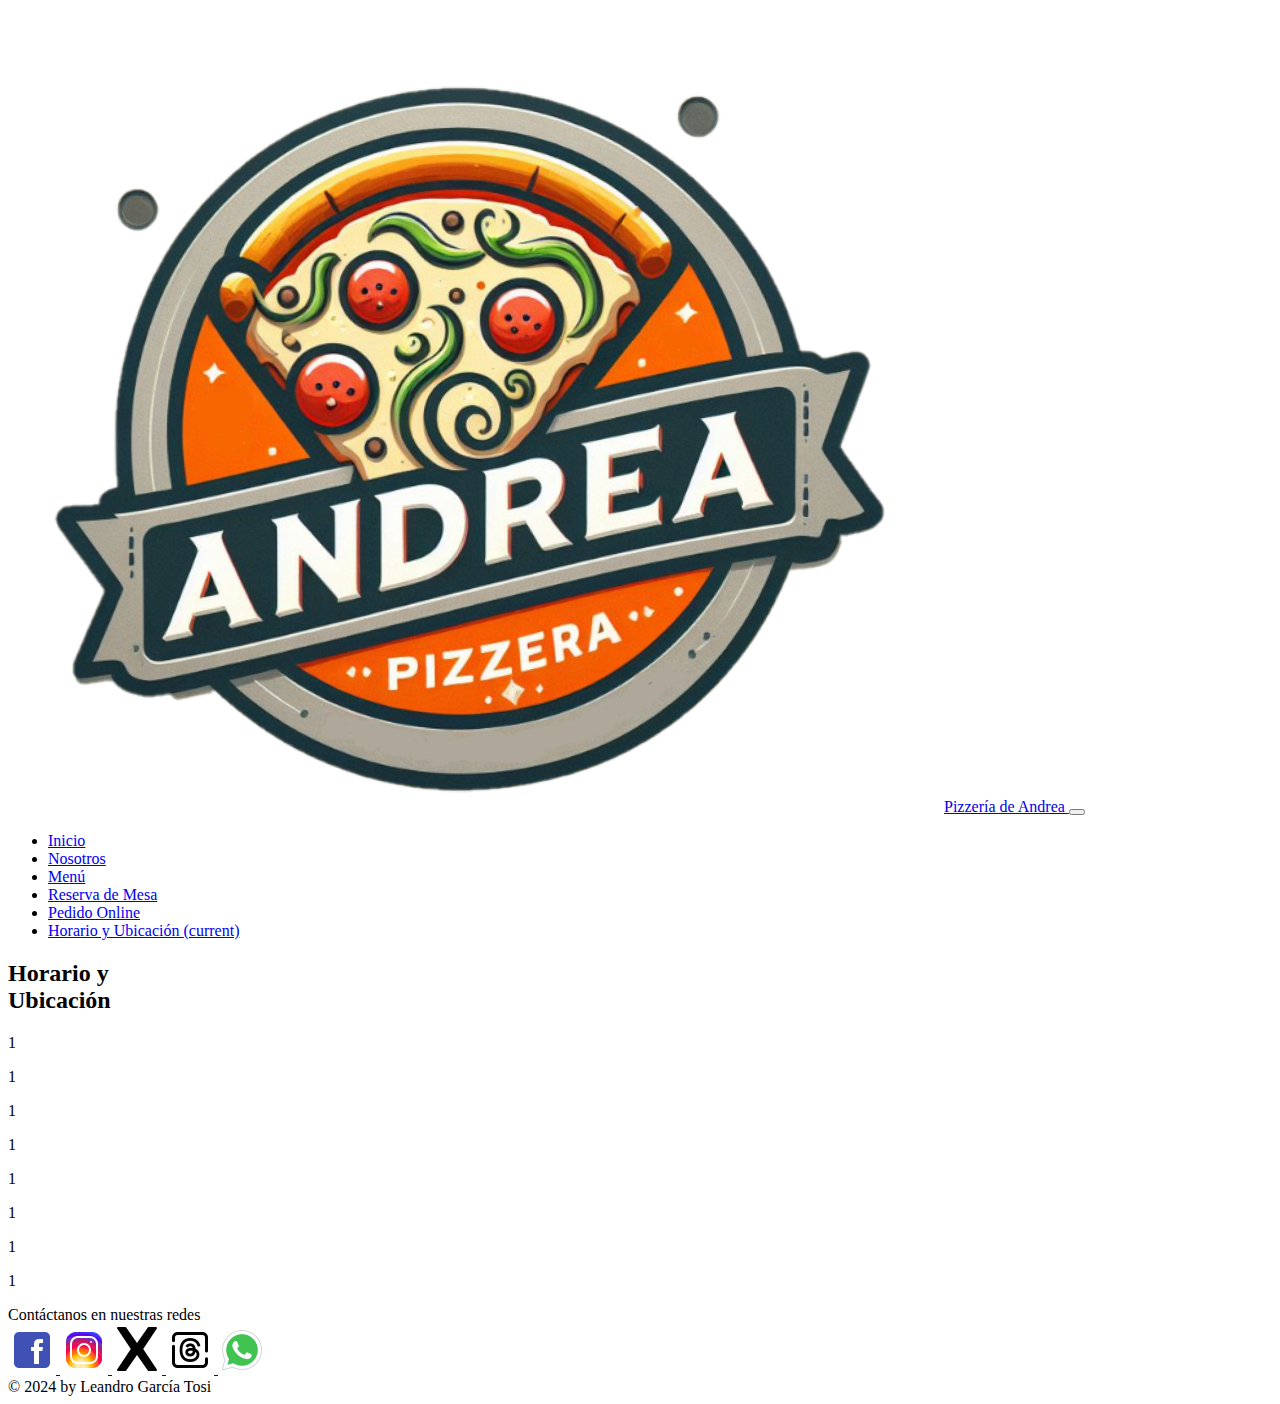
==== pages/horario-ubicacion.html @ 79e21bf3 "inicio del proyecto" ====
<!DOCTYPE html>
<html lang="en">

<head>
    <meta charset="UTF-8">
    <meta name="viewport" content="width=device-width, initial-scale=1.0">
    <!doctype html>
    <link href="https://cdn.jsdelivr.net/npm/bootstrap@5.3.2/dist/css/bootstrap.min.css" rel="stylesheet"
        integrity="sha384-T3c6CoIi6uLrA9TneNEoa7RxnatzjcDSCmG1MXxSR1GAsXEV/Dwwykc2MPK8M2HN" crossorigin="anonymous">
    <link rel="stylesheet" href="./css/style.css">
    <link rel="website icon" type="png" href="./img/logo/logo-1.png">
    <link rel="preconnect" href="https://fonts.googleapis.com">
    <link rel="preconnect" href="https://fonts.gstatic.com" crossorigin>
    <link
        href="https://fonts.googleapis.com/css2?family=Lato:wght@400;900&family=Playfair+Display:wght@700&family=Roboto:wght@100;400;900&display=swap"
        rel="stylesheet">
    <title>Horario y Ubicación</title>
</head>



<body>
    <header>
        <nav class="navbar navbar-expand-lg bg-dark" data-bs-theme="dark">
            <div class="container">
                <a class="navbar-brand col-4" href="#">
                    <img src="../img/logo/logo-1.png" alt="" class="w-25">Pizzería de Andrea
                </a>
                <button class="navbar-toggler" type="button" data-bs-toggle="collapse" data-bs-target="#navbarColor02"
                    aria-controls="navbarColor02" aria-expanded="false" aria-label="Toggle navigation">
                    <span class="navbar-toggler-icon"></span>
                </button>
                <div class="collapse navbar-collapse" id="navbarColor02">
                    <ul class="navbar-nav me-auto">
                        <li class="nav-item">
                            <a class="nav-link subrayado" href="../index.html">Inicio

                            </a>
                        </li>
                        <li class="nav-item ">
                            <a class="nav-link subrayado" href="../index.html#nosotros">Nosotros</a>
                        </li>
                        <li class="nav-item ">
                            <a class="nav-link subrayado" href="../pages/menu.html">Menú</a>
                        </li>
                        <li class="nav-item ">
                            <a class="nav-link subrayado" href="../pages/reserva-de-mesa.html">Reserva de Mesa</a>
                        </li>
                        <li class="nav-item ">
                            <a class="nav-link subrayado" href="../pages/pedido-online.html">Pedido Online</a>
                        </li>
                        <li class="nav-item ">
                            <a class="nav-link active activo" href="../index.html#hyl">Horario y Ubicación
                                <span class="visually-hidden">(current)</span>
                            </a>
                        </li>
                    </ul>
                </div>
            </div>
        </nav>
    </header>
    <main>
        <section class="hu-main">
            <h2>
                Horario y <br>
                Ubicación
            </h2>

        </section>
        <!-- Espacio a llenar proximamente...  -->
        <div>
            <p>1</p>
            <p>1</p>
            <p>1</p>
            <p>1</p>
            <p>1</p>
            <p>1</p>
            <p>1</p>
            <p>1</p>

        </div>

    </main>

    <footer>
        <div>
            <div class="contact-us">
                Contáctanos en nuestras redes
            </div>
            <div class="social-icons">
                <a href="#" target="_blank">
                    <img src="../img/Icon/fb.png" alt="Facebook">
                </a>
                <a href="#" target="_blank">
                    <img src="../img/Icon/insta.png" alt="Instagram">
                </a>
                <a href="#" target="_blank">
                    <img src="../img/Icon/x.png" alt="x">
                </a>
                <a href="#" target="_blank">
                    <img src="../img/Icon/threads.png" alt="threads">
                </a>
                <a href="#" target="_blank">
                    <img src="../img/Icon/wp.png" alt="whatsapp">
                </a>
            </div>
        </div>
        <div class="copyright">
            &copy; 2024 by Leandro García Tosi
        </div>
    </footer>

    <script src="https://cdn.jsdelivr.net/npm/bootstrap@5.3.2/dist/js/bootstrap.bundle.min.js"
        integrity="sha384-C6RzsynM9kWDrMNeT87bh95OGNyZPhcTNXj1NW7RuBCsyN/o0jlpcV8Qyq46cDfL"
        crossorigin="anonymous"></script>
</body>

</html>
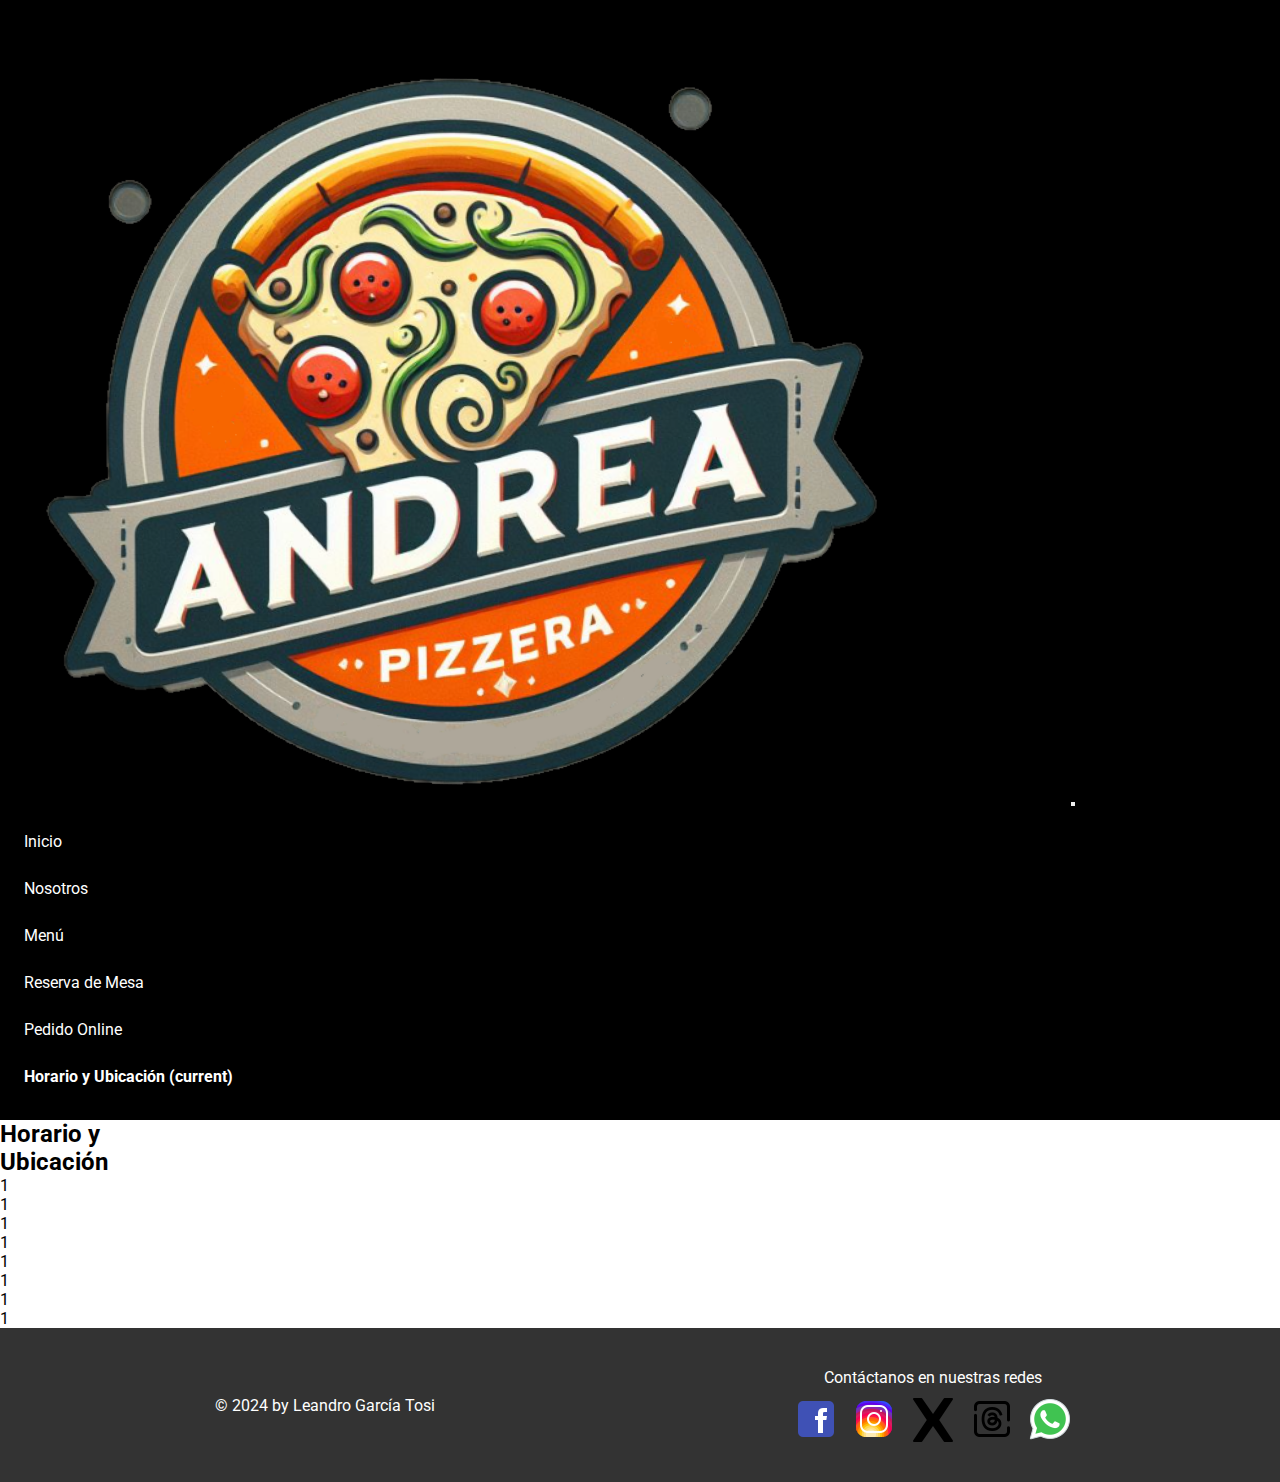
==== commit 6e4d34d3: "correcciones generales" ====
--- a/pages/horario-ubicacion.html
+++ b/pages/horario-ubicacion.html
@@ -7,8 +7,8 @@
     <!doctype html>
     <link href="https://cdn.jsdelivr.net/npm/bootstrap@5.3.2/dist/css/bootstrap.min.css" rel="stylesheet"
         integrity="sha384-T3c6CoIi6uLrA9TneNEoa7RxnatzjcDSCmG1MXxSR1GAsXEV/Dwwykc2MPK8M2HN" crossorigin="anonymous">
-    <link rel="stylesheet" href="./css/style.css">
-    <link rel="website icon" type="png" href="./img/logo/logo-1.png">
+    <link rel="stylesheet" href="../css/style.css">
+    <link rel="website icon" type="png" href="../img/logo/logo-1.png">
     <link rel="preconnect" href="https://fonts.googleapis.com">
     <link rel="preconnect" href="https://fonts.gstatic.com" crossorigin>
     <link
--- a/css/style.css
+++ b/css/style.css
@@ -0,0 +1,512 @@
+/* Reset CSS */
+* {
+    box-sizing: border-box;
+    margin: 0;
+    padding: 0;
+}
+
+body {
+    font-family: 'Roboto', Arial, Helvetica, sans-serif;
+}
+
+ul,
+ol {
+    list-style: none;
+}
+
+a {
+    text-decoration: none;
+    color: inherit;
+}
+
+h1,
+h2,
+h3,
+h4,
+h5,
+h6,
+p {
+    margin: 0;
+    padding: 0;
+}
+
+/* Header */
+nav {
+    background-color: black;
+    min-height: 8rem;
+}
+
+.logo {
+    min-width: 10%;
+    max-width: 30%;
+}
+
+.nav-link {
+    color: white;
+}
+
+.navbar-nav {
+    padding: 1rem;
+    text-align: center;
+}
+
+
+
+li {
+    margin-bottom: 10px;
+}
+
+.subrayado {
+    display: inline-block;
+    text-decoration: none;
+}
+
+.subrayado::after {
+    content: '';
+    display: block;
+    width: 0;
+    height: 2px;
+    background: #ffffff;
+    transition: width .3s;
+}
+
+.subrayado:hover::after {
+    width: 100%;
+}
+
+.activo {
+    font-weight: bolder;
+}
+
+/* Mobile */
+/* Main */
+
+.menu__main,
+.index__main {
+    display: flex;
+}
+
+.menu__main-title,
+.index__main-title {
+    display: flex;
+    width: 100%;
+    min-height: 300px;
+    justify-content: center;
+    align-items: center;
+    background-image: url('../img/heading/index.jpg');
+    background-size: cover;
+    background-repeat: no-repeat;
+    background-position: center;
+    border-bottom: 1rem solid #000;
+    border-top: 1rem solid #000;
+}
+
+.menu__main-title {
+    background-image: url('../img/heading/menu.jpg');
+}
+
+.menu__main-title h2,
+.index__main-title h2 {
+    font-family: 'Playfair Display', serif;
+    font-size: 2em;
+    margin: 0;
+    line-height: 1.2;
+    color: #fff;
+    -webkit-text-stroke: 0.01rem #000;
+    padding: 40px;
+    text-align: center;
+}
+
+.menu__table,
+.index__aboutus {
+    display: flex;
+    justify-content: center;
+    width: 100%;
+    flex-wrap: wrap;
+}
+
+.menu__table-title,
+.index__aboutus-title {
+    font-family: 'Playfair Display', serif;
+    background-color: #000;
+    color: #fff;
+    padding: 10px;
+    text-align: center;
+    width: 200px
+}
+
+.index__aboutus-content {
+    text-align: center;
+    padding: 50px 0;
+
+    display: flex;
+    flex-direction: column;
+    justify-content: center;
+    align-items: center;
+}
+
+.index__aboutus-content h2 {
+    color: #000;
+}
+
+.index__aboutus-content p {
+    margin: 15px 0;
+    color: #333;
+    max-width: 60%;
+}
+
+.index__aboutus-content img {
+    max-width: 50%;
+    height: auto;
+    margin-top: 20px;
+}
+
+.menu__body {
+    background-image: url(../img/fondo/wood-2045379_1920.jpg);
+    background-size: auto;
+}
+
+.menu__table-content {
+    display: grid;
+    align-items: center;
+    justify-content: center;
+    grid-template-columns: repeat(1, 80%);
+    width: 100%;
+    height: auto;
+    padding: 4rem;
+    color: white;
+}
+
+.menu__table-soda img,
+.menu__table-pizza img {
+    padding: 1rem;
+    width: 8rem;
+}
+
+.menu__table-content h3 {
+    text-align: center;
+    font-weight: bold;
+    font-style: italic;
+    font-family: 'Gill Sans', 'Gill Sans MT', Calibri, 'Trebuchet MS', sans-serif;
+    text-decoration: underline;
+}
+
+.menu__table-content {
+    text-align: center;
+}
+
+.menu_table-soda-options,
+.menu_table-pizza-options {
+    display: grid;
+    padding: 1rem;
+    flex-wrap: wrap;
+    align-items: center;
+    justify-content: center;
+}
+
+.soda,
+.pizza {
+    padding: 0.5rem;
+}
+
+
+/* INDEX Seccion 1 */
+.index__section {
+    display: flex;
+    max-width: 100%;
+    flex-wrap: wrap;
+    justify-content: center;
+    align-items: center;
+}
+
+.index__section-img2,
+.index__section-img1 {
+    width: 90%;
+    max-height: 100%;
+    height: auto;
+    border: #000;
+    border-style: solid;
+    border-radius: 1rem;
+    max-width: 400px
+}
+
+.index__section-img1 {
+    position: relative;
+    top: 4rem;
+}
+
+.index__section-img2 {
+    position: relative;
+    bottom: 4rem;
+}
+
+
+.index__section-txt1,
+.index__section-txt2 {
+
+    width: 100%;
+    max-height: 100%;
+    height: auto;
+    background-color: black;
+    text-align: center;
+    padding: 2rem;
+    color: white;
+    max-width: 500px;
+}
+
+.index__section-txt1 {
+    padding-top: 5rem;
+}
+
+.index__section-txt2 {
+    padding-bottom: 5rem;
+}
+
+.index__section-txt1 h3,
+.index__section-txt2 h3 {
+    font-weight: bold;
+    padding: 1rem;
+}
+
+/* INDEX Seccion 2 */
+.index__section2 {
+    padding: 1rem;
+    display: flex;
+    flex-direction: column;
+    align-items: center;
+    justify-content: space-around;
+    width: 100%;
+    min-height: 300px;
+    background-image: url('../img/generales/seccion-index\ 3.jpg');
+    background-size: cover;
+    background-repeat: no-repeat;
+    background-position: center;
+    border-bottom: 1rem solid #000;
+    border-top: 1rem solid #000;
+}
+
+.index__section2-btn1,
+.index__section2-btn2 {
+    padding: 10px 20px;
+    border: none;
+    border-radius: 20px;
+    color: #ffffff;
+    box-shadow: 2px 2px 4px rgba(0, 0, 0, 0.4);
+    transition: background-color 0.3s, box-shadow 0.3s;
+    margin-bottom: 10px;
+}
+
+.index__section2-btn1:hover,
+.index__section2-btn2:hover {
+    background-color: #193d85;
+    box-shadow: 4px 4px 6px rgba(0, 0, 0, 0.6);
+}
+
+.index__TP {
+    display: flex;
+    flex-direction: column;
+    align-items: center;
+    width: 100%;
+    flex-wrap: wrap;
+
+
+}
+
+.index__TP-title {
+    font-family: 'Playfair Display', serif;
+    background-color: #000;
+    color: #fff;
+    padding: 10px;
+    text-align: center;
+    width: 200px;
+}
+
+.index__TP-contenido {
+    text-align: center;
+    padding: 2rem;
+}
+
+.index__TP-contenido h3 {
+    text-decoration: underline black;
+    font-weight: bold;
+}
+
+.btn-outline-dark {
+    margin-bottom: 2rem;
+}
+
+footer {
+    display: flex;
+    background-color: #333;
+    color: #fff;
+    padding: 20px;
+    flex-direction: column;
+    text-align: center;
+    justify-content: space-between;
+    align-items: center;
+}
+
+.contact-us,
+.copyright {
+    padding: 0.5rem;
+    flex-grow: 0;
+}
+
+.social-icons {
+    display: flex;
+    gap: 10px;
+}
+
+.social-icons a {
+    color: #fff;
+    text-decoration: none;
+    font-size: 20px;
+}
+
+
+/* BREAKPOINTS */
+
+@media(min-width:768px) {
+
+    .menu__main-title,
+    .index__main-title {
+        min-height: 400px;
+        background-attachment: fixed;
+    }
+
+    .menu__main-title h2,
+    .index__main-title h2 {
+        font-size: 2.5em;
+    }
+
+    .index__section2 {
+        background-attachment: fixed;
+        min-height: 400px;
+    }
+
+    .menu_table-soda-options div,
+    .menu_table-pizza-options div {
+        display: flex;
+        justify-content: space-between;
+        border-bottom: 1px dotted #ffffff;
+        padding-bottom: 5px;
+    }
+
+    .soda h4,
+    .soda p,
+    .pizza h4,
+    .pizza p {
+        padding: 0.5rem;
+    }
+
+    .menu__table-soda img,
+    .menu__table-pizza img {
+        width: 12rem;
+    }
+
+
+    footer {
+        align-items: center;
+        justify-content: space-around;
+        flex-direction: row;
+        padding: 2rem;
+    }
+
+    .copyright {
+        order: -1;
+    }
+}
+
+@media (min-width:917px) {
+    .index__section {
+        display: grid;
+        grid-template-columns: repeat(2, 50%);
+        grid-template-rows: repeat(2, 50%);
+        align-items: center;
+        justify-items: center;
+        margin-bottom: 1rem;
+        background-color: #000;
+        width: 90%;
+        margin-left: 5%;
+        margin-right: 5%;
+        padding: 1rem;
+        border-radius: 1rem;
+    }
+
+    .index__section-img2,
+    .index__section-img1 {
+        width: 90%;
+        max-height: 100%;
+        height: auto;
+        border: #000;
+        border-style: solid;
+        border-radius: 1rem;
+        max-width: 500px;
+        padding: 1rem;
+    }
+
+    .index__section-img1 {
+        position: relative;
+        top: 0;
+        bottom: 0;
+    }
+
+    .index__section-img2 {
+        position: relative;
+        bottom: 0;
+        top: 0;
+    }
+
+    .index__section-txt1,
+    .index__section-txt2 {
+        padding: 0.5rem;
+        max-width: 600px;
+    }
+}
+
+@media (min-width:992px) {
+    .nav-item {
+        padding: 0.5rem;
+        display: flex;
+        align-items: center;
+    }
+
+    .menu__main-title,
+    .index__main-title {
+        min-height: 500px;
+        background-attachment: fixed;
+    }
+}
+
+
+
+
+/* .index__main{
+    background-image: url('../img/heading/index.jpg');
+}
+.pedido__main{
+    background-image: url('../img/heading/pedido.jpg');   
+}
+.reserva__main{
+    background-image: url('../img/heading/reserva.jpg');
+}
+
+.hu__main {
+    background-image: url('../img/heading/hu1.jpg');   
+}
+
+.pedido__main,
+.reserva__main,
+.menu__main,
+.hu__main,
+.index__main {
+    width: 100%;
+    background-size: cover;
+    background-position: center;
+    background-attachment:fixed;
+    color: #fff; 
+    text-align: center;
+    padding: 20rem;
+    border-bottom: 1rem solid #000;
+    background-repeat: no-repeat;
+} */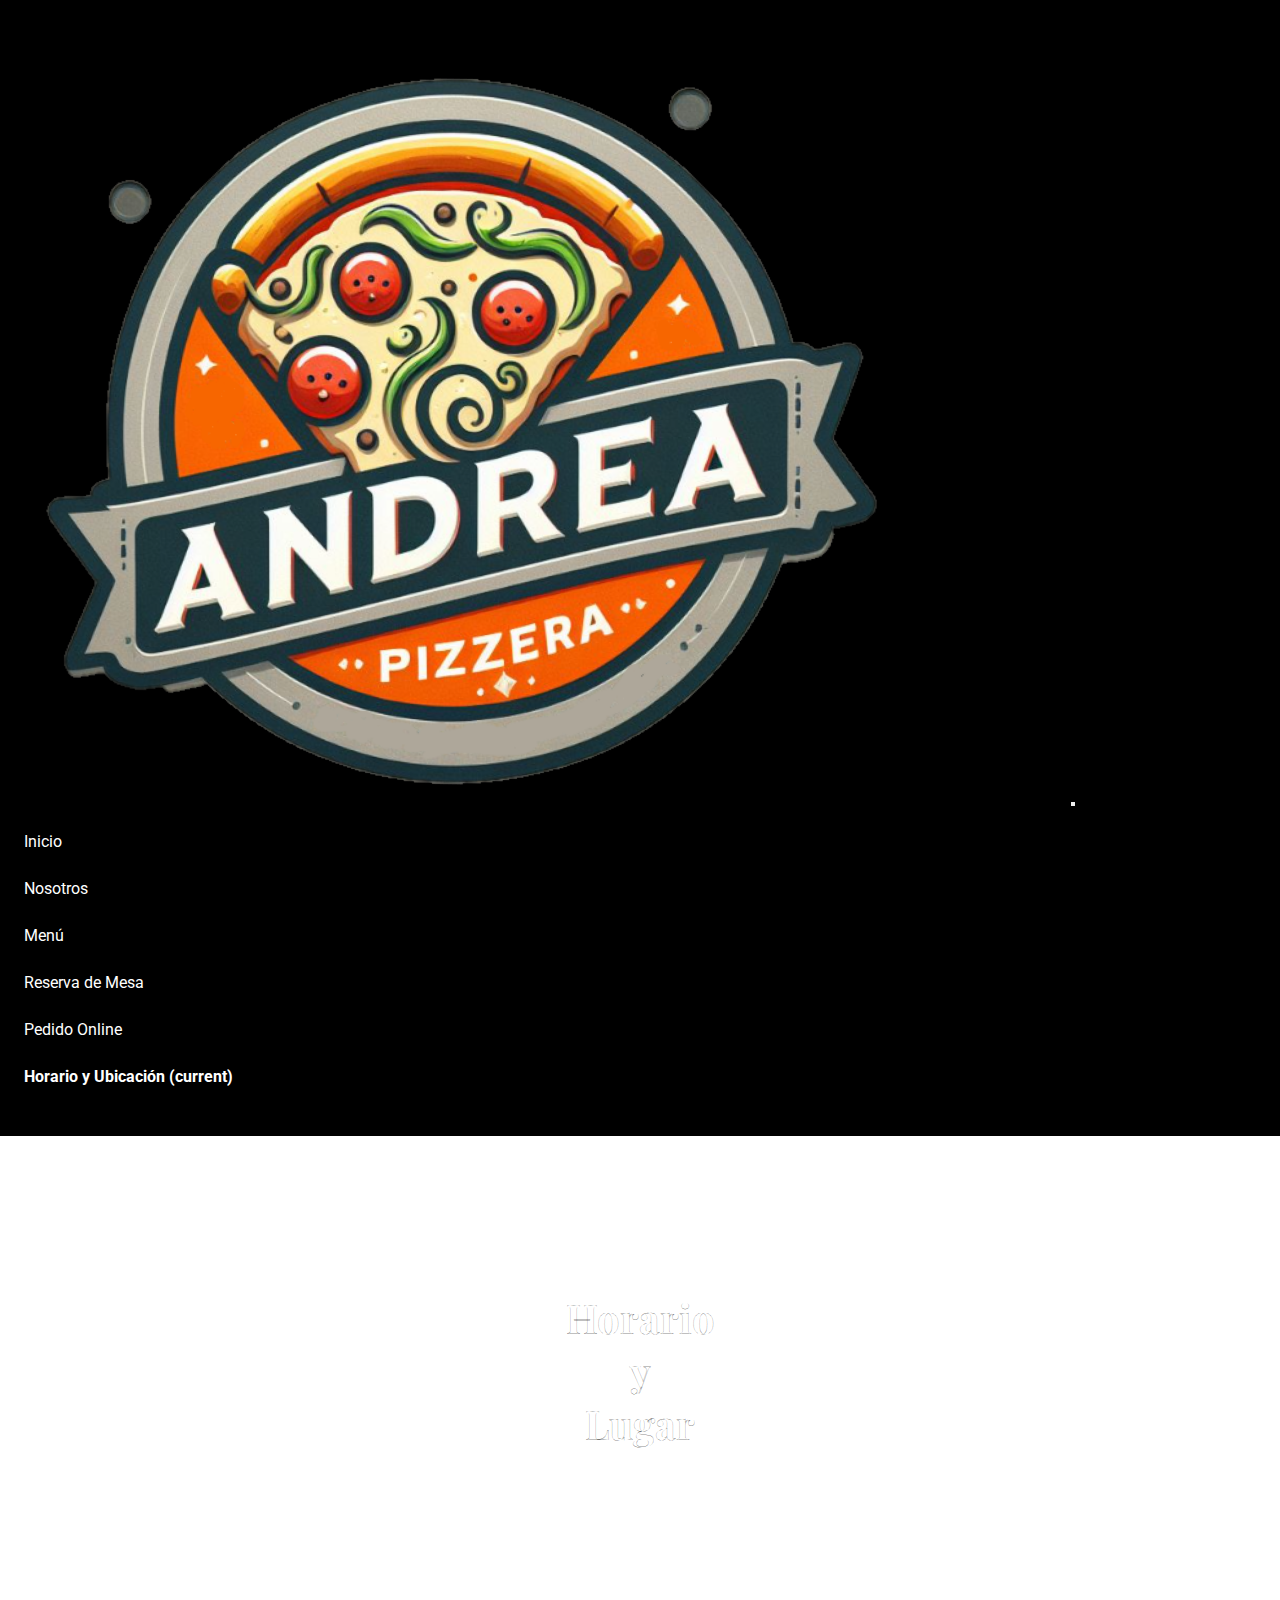
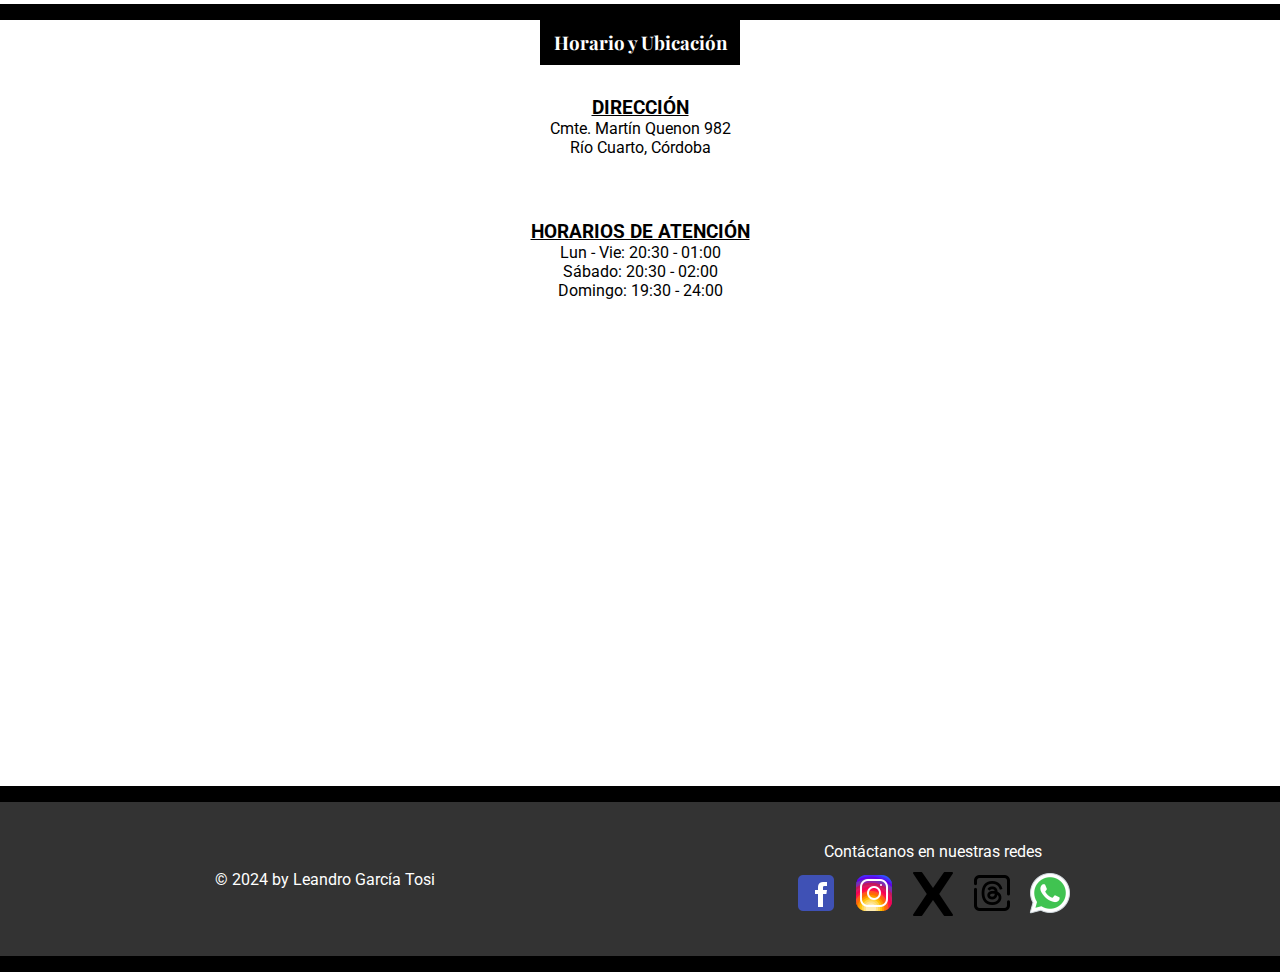
==== commit 9d102042: "pagina hora y lugar" ====
--- a/pages/horario-ubicacion.html
+++ b/pages/horario-ubicacion.html
@@ -60,24 +60,39 @@
         </nav>
     </header>
     <main>
-        <section class="hu-main">
-            <h2>
-                Horario y <br>
-                Ubicación
-            </h2>
+        <section class="hu__main">
+            <div class="hu__main-title">
+                <h2>
+                    Horario <br>
+                    y<br>
+                    Lugar
+                </h2>
+            </div>
+        </section>
+
+        <section class="hu__TP" id="hyl">
+            <div class="hu__TP-title">
+                <h3>Horario y Ubicación</h3>
+            </div>
+            <div class="hu__TP-contenido">
+                <h3>
+                    DIRECCIÓN
+                </h3>
+                <p>Cmte. Martín Quenon 982</p>
+                <p>Río Cuarto, Córdoba</p>
+            </div>
+            <div class="hu__TP-contenido">
+                <h3>
+                    HORARIOS DE ATENCIÓN
+                </h3>
+                <p>Lun - Vie: 20:30 - 01:00</p>
+                <p>Sábado: 20:30 - 02:00</p>
+                <p>Domingo: 19:30 - 24:00</p>
+            </div>
 
         </section>
-        <!-- Espacio a llenar proximamente...  -->
-        <div>
-            <p>1</p>
-            <p>1</p>
-            <p>1</p>
-            <p>1</p>
-            <p>1</p>
-            <p>1</p>
-            <p>1</p>
-            <p>1</p>
-
+        <div class="hl__mapa">
+            <iframe src="https://www.google.com/maps/embed?pb=!1m18!1m12!1m3!1d3340.9355937458477!2d-64.36698432883605!3d-33.13705658395596!2m3!1f0!2f0!3f0!3m2!1i1024!2i768!4f13.1!3m3!1m2!1s0x95d200247e2c06bd%3A0xf26bcb53163f8337!2sCmte.%20Mart%C3%ADn%20Quenon%20982%2C%20R%C3%ADo%20Cuarto%2C%20C%C3%B3rdoba!5e0!3m2!1ses!2sar!4v1710620820117!5m2!1ses!2sar" width="100%" height="450" style="border:0;" allowfullscreen="" loading="lazy" referrerpolicy="no-referrer-when-downgrade"></iframe>
         </div>
 
     </main>
--- a/css/style.css
+++ b/css/style.css
@@ -1,22 +1,18 @@
 /* Reset CSS */
 * {
-    box-sizing: border-box;
-    margin: 0;
-    padding: 0;
-}
-
-body {
-    font-family: 'Roboto', Arial, Helvetica, sans-serif;
+  box-sizing: border-box;
+  margin: 0;
+  padding: 0;
 }
 
 ul,
 ol {
-    list-style: none;
+  list-style: none;
 }
 
 a {
-    text-decoration: none;
-    color: inherit;
+  text-decoration: none;
+  color: inherit;
 }
 
 h1,
@@ -26,487 +22,534 @@
 h5,
 h6,
 p {
-    margin: 0;
-    padding: 0;
-}
-
+  margin: 0;
+  padding: 0;
+}
+
+img {
+  max-width: 100%;
+  height: auto;
+}
+
+body {
+  font-family: "Roboto", sans-serif;
+}
+
+h2 {
+  font-family: "Playfair Display", serif;
+  font-size: 2em;
+  -webkit-text-stroke: 0.01rem #000;
+}
+
+.index__section2, footer, .main-frame, .hu__main, .pedido__main, .reserva__main, .menu__main-title, .index__main {
+  border-bottom: 1rem solid #000;
+  border-top: 1rem solid #000;
+}
+
+.titles, .reserva__content-title, .menu__table-title, .index__aboutus-title {
+  font-family: "Playfair Display", serif;
+  background-color: #000;
+  color: #fff;
+  padding: 10px;
+  text-align: center;
+  width: 200px;
+}
+
+.main-frame, .hu__main, .pedido__main, .reserva__main, .menu__main-title, .index__main {
+  display: flex;
+  flex-direction: row;
+  justify-content: center;
+  align-items: center;
+  flex-wrap: nowrap;
+  background-size: cover;
+  background-repeat: no-repeat;
+  background-position: center;
+  width: 100%;
+  min-height: 300px;
+}
+.main-frame h2, .hu__main h2, .pedido__main h2, .reserva__main h2, .menu__main-title h2, .index__main h2 {
+  margin: 0;
+  color: #fff;
+  padding: 40px;
+  text-align: center;
+}
+@media (min-width: 768px) {
+  .main-frame, .hu__main, .pedido__main, .reserva__main, .menu__main-title, .index__main {
+    min-height: 400px;
+    background-attachment: fixed;
+  }
+  .main-frame h2, .hu__main h2, .pedido__main h2, .reserva__main h2, .menu__main-title h2, .index__main h2 {
+    font-size: 2.5em;
+  }
+}
+@media (min-width: 992px) {
+  .main-frame, .hu__main, .pedido__main, .reserva__main, .menu__main-title, .index__main {
+    min-height: 500px;
+  }
+}
+
+.btn-outline-dark {
+  margin-bottom: 2rem;
+}
+
+.btn-classic-round, .index__section2-btn1 {
+  padding: 10px 20px;
+  border: none;
+  border-radius: 20px;
+  color: #fff;
+  box-shadow: 2px 2px 4px rgba(0, 0, 0, 0.4);
+  transition: background-color 0.3s, box-shadow 0.3s;
+  margin-bottom: 10px;
+}
+.btn-classic-round:hover, .index__section2-btn1:hover {
+  background-color: #193d85;
+  box-shadow: 4px 4px 6px rgba(0, 0, 0, 0.6);
+}
+
+.btn-send, .reserva__content-form-2 button[type=button] {
+  width: 100%;
+  padding: 10px;
+  background-color: #007bff;
+  color: #fff;
+  border: none;
+  border-radius: 5px;
+  cursor: pointer;
+  font-size: 16px;
+  transition: background-color 0.3s ease;
+}
+.btn-send:hover, .reserva__content-form-2 button[type=button]:hover {
+  background-color: #0056b3;
+  animation: pulse 1s infinite;
+}
+
+@keyframes pulse {
+  0% {
+    transform: scale(1);
+  }
+  50% {
+    transform: scale(1.05);
+  }
+  100% {
+    transform: scale(1);
+  }
+}
 /* Header */
+.logo {
+  min-width: 10%;
+  max-width: 30%;
+}
+
 nav {
-    background-color: black;
-    min-height: 8rem;
-}
-
-.logo {
-    min-width: 10%;
-    max-width: 30%;
+  background-color: #000;
+  min-height: 8rem;
 }
 
 .nav-link {
-    color: white;
+  color: #fff;
 }
 
 .navbar-nav {
+  padding: 1rem;
+  text-align: center;
+}
+
+li {
+  margin-bottom: 10px;
+}
+
+.subrayado {
+  display: inline-block;
+  text-decoration: none;
+}
+.subrayado:after {
+  content: "";
+  display: block;
+  width: 0;
+  height: 2px;
+  background: #ffffff;
+  transition: width 0.3s;
+}
+.subrayado:hover::after {
+  width: 100%;
+}
+
+.activo {
+  font-weight: bolder;
+}
+
+@media (min-width: 992px) {
+  .nav-item {
+    padding: 0.5rem;
+    display: flex;
+    align-items: center;
+  }
+}
+/*FOOTER*/
+footer {
+  display: flex;
+  flex-direction: column;
+  justify-content: space-between;
+  align-items: center;
+  flex-wrap: nowrap;
+  background-color: #333;
+  color: #fff;
+  padding: 20px;
+  text-align: center;
+}
+
+.contact-us,
+.copyright {
+  padding: 0.5rem;
+  flex-grow: 0;
+}
+
+.social-icons {
+  display: flex;
+  gap: 10px;
+}
+.social-icons a {
+  color: #fff;
+  text-decoration: none;
+  font-size: 20px;
+}
+
+@media (min-width: 768px) {
+  footer {
+    display: flex;
+    flex-direction: row;
+    justify-content: space-around;
+    align-items: center;
+    flex-wrap: nowrap;
+    padding: 2rem;
+  }
+  .copyright {
+    order: -1;
+  }
+}
+/*INDEX*/
+.index__main {
+  background-image: url("../img/heading/index.jpg");
+}
+.index__aboutus {
+  width: 100%;
+  display: flex;
+  flex-direction: row;
+  justify-content: center;
+  align-items: normal;
+  flex-wrap: wrap;
+}
+.index__aboutus-content {
+  text-align: center;
+  padding: 50px 0;
+  display: flex;
+  flex-direction: column;
+  justify-content: center;
+  align-items: center;
+  flex-wrap: nowrap;
+}
+.index__aboutus-content h2 {
+  color: #000;
+}
+.index__aboutus-content p {
+  margin: 15px 0;
+  color: #333;
+  max-width: 60%;
+}
+.index__aboutus-content img {
+  max-width: 50%;
+  height: auto;
+  margin-top: 20px;
+}
+.index__section {
+  display: flex;
+  flex-direction: row;
+  justify-content: center;
+  align-items: center;
+  flex-wrap: wrap;
+  max-width: 100%;
+}
+.index__section-img2, .index__section-img1 {
+  width: 90%;
+  max-height: 100%;
+  height: auto;
+  border: #000;
+  border-style: solid;
+  border-radius: 1rem;
+  max-width: 400px;
+  position: relative;
+}
+.index__section-img1 {
+  top: 4rem;
+}
+.index__section-img2 {
+  bottom: 4rem;
+}
+.index__section-txt1, .index__section-txt2 {
+  width: 100%;
+  max-height: 100%;
+  height: auto;
+  background-color: #000;
+  text-align: center;
+  padding: 2rem;
+  color: white;
+  max-width: 500px;
+}
+.index__section-txt1 h3, .index__section-txt2 h3 {
+  font-weight: bold;
+  padding: 1rem;
+}
+.index__section-txt1 {
+  padding-top: 5rem;
+}
+.index__section-txt2 {
+  padding-bottom: 5rem;
+}
+.index__section2 {
+  padding: 1rem;
+  display: flex;
+  flex-direction: column;
+  justify-content: space-around;
+  align-items: center;
+  flex-wrap: nowrap;
+  width: 100%;
+  min-height: 300px;
+  background-image: url("../img/generales/seccion-index 3.jpg");
+  background-size: cover;
+  background-repeat: no-repeat;
+  background-position: center;
+}
+.index__TP, .hu__TP {
+  display: flex;
+  flex-direction: column;
+  justify-content: normal;
+  align-items: center;
+  flex-wrap: wrap;
+  width: 100%;
+}
+.index__TP-title, .hu__TP-title {
+  font-family: "Playfair Display", serif;
+  background-color: #000;
+  color: #fff;
+  padding: 10px;
+  text-align: center;
+  width: 200px;
+}
+.index__TP-contenido, .hu__TP-contenido {
+  text-align: center;
+  padding: 2rem;
+}
+.index__TP-contenido h3, .hu__TP-contenido h3 {
+  text-decoration: underline black;
+  font-weight: bold;
+}
+
+@media (min-width: 768px) {
+  .index__section2 {
+    background-attachment: fixed;
+    min-height: 400px;
+  }
+}
+@media (min-width: 900px) {
+  .index__section {
+    display: grid;
+    grid-template-columns: repeat(2, 50%);
+    grid-template-rows: repeat(2, 50%);
+    align-items: center;
+    justify-items: center;
+    margin-bottom: 1rem;
+    background-color: #000;
+    width: 90%;
+    margin-left: 5%;
+    margin-right: 5%;
     padding: 1rem;
-    text-align: center;
-}
-
-
-
-li {
-    margin-bottom: 10px;
-}
-
-.subrayado {
-    display: inline-block;
-    text-decoration: none;
-}
-
-.subrayado::after {
-    content: '';
-    display: block;
-    width: 0;
-    height: 2px;
-    background: #ffffff;
-    transition: width .3s;
-}
-
-.subrayado:hover::after {
-    width: 100%;
-}
-
-.activo {
-    font-weight: bolder;
-}
-
-/* Mobile */
-/* Main */
-
-.menu__main,
-.index__main {
-    display: flex;
-}
-
-.menu__main-title,
-.index__main-title {
-    display: flex;
-    width: 100%;
-    min-height: 300px;
-    justify-content: center;
+    border-radius: 1rem;
+    display: grid;
+    grid-template-columns: repeat(2, 1fr);
+    grid-template-rows: repeat(2, 1fr);
+    justify-content: 1rem;
     align-items: center;
-    background-image: url('../img/heading/index.jpg');
-    background-size: cover;
-    background-repeat: no-repeat;
-    background-position: center;
-    border-bottom: 1rem solid #000;
-    border-top: 1rem solid #000;
-}
-
-.menu__main-title {
-    background-image: url('../img/heading/menu.jpg');
-}
-
-.menu__main-title h2,
-.index__main-title h2 {
-    font-family: 'Playfair Display', serif;
-    font-size: 2em;
-    margin: 0;
-    line-height: 1.2;
-    color: #fff;
-    -webkit-text-stroke: 0.01rem #000;
-    padding: 40px;
-    text-align: center;
-}
-
-.menu__table,
-.index__aboutus {
-    display: flex;
-    justify-content: center;
-    width: 100%;
-    flex-wrap: wrap;
-}
-
-.menu__table-title,
-.index__aboutus-title {
-    font-family: 'Playfair Display', serif;
-    background-color: #000;
-    color: #fff;
-    padding: 10px;
-    text-align: center;
-    width: 200px
-}
-
-.index__aboutus-content {
-    text-align: center;
-    padding: 50px 0;
-
-    display: flex;
-    flex-direction: column;
-    justify-content: center;
-    align-items: center;
-}
-
-.index__aboutus-content h2 {
-    color: #000;
-}
-
-.index__aboutus-content p {
-    margin: 15px 0;
-    color: #333;
-    max-width: 60%;
-}
-
-.index__aboutus-content img {
-    max-width: 50%;
-    height: auto;
-    margin-top: 20px;
-}
-
-.menu__body {
-    background-image: url(../img/fondo/wood-2045379_1920.jpg);
-    background-size: auto;
-}
-
-.menu__table-content {
-    display: grid;
-    align-items: center;
-    justify-content: center;
-    grid-template-columns: repeat(1, 80%);
-    width: 100%;
-    height: auto;
-    padding: 4rem;
-    color: white;
-}
-
-.menu__table-soda img,
-.menu__table-pizza img {
-    padding: 1rem;
-    width: 8rem;
-}
-
-.menu__table-content h3 {
-    text-align: center;
-    font-weight: bold;
-    font-style: italic;
-    font-family: 'Gill Sans', 'Gill Sans MT', Calibri, 'Trebuchet MS', sans-serif;
-    text-decoration: underline;
-}
-
-.menu__table-content {
-    text-align: center;
-}
-
-.menu_table-soda-options,
-.menu_table-pizza-options {
-    display: grid;
-    padding: 1rem;
-    flex-wrap: wrap;
-    align-items: center;
-    justify-content: center;
-}
-
-.soda,
-.pizza {
-    padding: 0.5rem;
-}
-
-
-/* INDEX Seccion 1 */
-.index__section {
-    display: flex;
-    max-width: 100%;
-    flex-wrap: wrap;
-    justify-content: center;
-    align-items: center;
-}
-
-.index__section-img2,
-.index__section-img1 {
+  }
+  .index__section-img2, .index__section-img1 {
     width: 90%;
     max-height: 100%;
     height: auto;
     border: #000;
     border-style: solid;
     border-radius: 1rem;
-    max-width: 400px
-}
-
-.index__section-img1 {
+    max-width: 500px;
+    padding: 1rem;
     position: relative;
-    top: 4rem;
-}
-
-.index__section-img2 {
-    position: relative;
-    bottom: 4rem;
-}
-
-
-.index__section-txt1,
-.index__section-txt2 {
-
-    width: 100%;
-    max-height: 100%;
-    height: auto;
-    background-color: black;
-    text-align: center;
-    padding: 2rem;
-    color: white;
-    max-width: 500px;
-}
-
-.index__section-txt1 {
-    padding-top: 5rem;
-}
-
-.index__section-txt2 {
-    padding-bottom: 5rem;
-}
-
-.index__section-txt1 h3,
-.index__section-txt2 h3 {
-    font-weight: bold;
-    padding: 1rem;
-}
-
-/* INDEX Seccion 2 */
-.index__section2 {
-    padding: 1rem;
+    top: 0;
+    bottom: 0;
+  }
+  .index__section-txt1, .index__section-txt2 {
+    padding: 0.5rem;
+    max-width: 600px;
+  }
+}
+/*Menu*/
+.menu__main {
+  display: flex;
+}
+.menu__main-title {
+  background-image: url("../img/heading/menu.jpg");
+}
+.menu__table {
+  display: flex;
+  flex-direction: row;
+  justify-content: center;
+  align-items: normal;
+  flex-wrap: wrap;
+  width: 100%;
+}
+.menu__body {
+  background-image: url(../img/fondo/wood-2045379_1920.jpg);
+  background-size: auto;
+}
+.menu__table-content {
+  display: grid;
+  align-items: center;
+  justify-content: center;
+  grid-template-columns: repeat(1, 80%);
+  width: 100%;
+  height: auto;
+  padding: 4rem;
+  color: white;
+  text-align: center;
+}
+.menu__table-content h3 {
+  text-align: center;
+  font-weight: bold;
+  font-style: italic;
+  font-family: "Gill Sans", "Gill Sans MT", Calibri, "Trebuchet MS", sans-serif;
+  text-decoration: underline;
+}
+.menu__table-soda img, .menu__table-pizza img {
+  padding: 1rem;
+  width: 8rem;
+}
+.menu__table-soda-options, .menu__table-pizza-options {
+  display: grid;
+  padding: 1rem;
+  flex-wrap: wrap;
+  align-items: center;
+  justify-content: center;
+}
+
+.soda,
+.pizza {
+  padding: 0.5rem;
+}
+
+@media (min-width: 768px) {
+  .menu__main-title {
+    min-height: 400px;
+    background-attachment: fixed;
+  }
+  .menu__main-title h2 {
+    font-size: 2.5em;
+  }
+  .menu__table-soda-options div, .menu__table-pizza-options div {
     display: flex;
-    flex-direction: column;
-    align-items: center;
-    justify-content: space-around;
-    width: 100%;
-    min-height: 300px;
-    background-image: url('../img/generales/seccion-index\ 3.jpg');
-    background-size: cover;
-    background-repeat: no-repeat;
-    background-position: center;
-    border-bottom: 1rem solid #000;
-    border-top: 1rem solid #000;
-}
-
-.index__section2-btn1,
-.index__section2-btn2 {
-    padding: 10px 20px;
-    border: none;
-    border-radius: 20px;
-    color: #ffffff;
-    box-shadow: 2px 2px 4px rgba(0, 0, 0, 0.4);
-    transition: background-color 0.3s, box-shadow 0.3s;
-    margin-bottom: 10px;
-}
-
-.index__section2-btn1:hover,
-.index__section2-btn2:hover {
-    background-color: #193d85;
-    box-shadow: 4px 4px 6px rgba(0, 0, 0, 0.6);
-}
-
-.index__TP {
-    display: flex;
-    flex-direction: column;
-    align-items: center;
-    width: 100%;
-    flex-wrap: wrap;
-
-
-}
-
-.index__TP-title {
-    font-family: 'Playfair Display', serif;
-    background-color: #000;
-    color: #fff;
-    padding: 10px;
-    text-align: center;
-    width: 200px;
-}
-
-.index__TP-contenido {
-    text-align: center;
-    padding: 2rem;
-}
-
-.index__TP-contenido h3 {
-    text-decoration: underline black;
-    font-weight: bold;
-}
-
-.btn-outline-dark {
-    margin-bottom: 2rem;
-}
-
-footer {
-    display: flex;
-    background-color: #333;
-    color: #fff;
-    padding: 20px;
-    flex-direction: column;
-    text-align: center;
     justify-content: space-between;
-    align-items: center;
-}
-
-.contact-us,
-.copyright {
+    border-bottom: 1px dotted #ffffff;
+    padding-bottom: 5px;
+  }
+  .menu__table-soda img, .menu__table-pizza img {
+    width: 12rem;
+  }
+  .soda h4,
+  .soda p,
+  .pizza h4,
+  .pizza p {
     padding: 0.5rem;
-    flex-grow: 0;
-}
-
-.social-icons {
-    display: flex;
-    gap: 10px;
-}
-
-.social-icons a {
-    color: #fff;
-    text-decoration: none;
-    font-size: 20px;
-}
-
-
-/* BREAKPOINTS */
-
-@media(min-width:768px) {
-
-    .menu__main-title,
-    .index__main-title {
-        min-height: 400px;
-        background-attachment: fixed;
-    }
-
-    .menu__main-title h2,
-    .index__main-title h2 {
-        font-size: 2.5em;
-    }
-
-    .index__section2 {
-        background-attachment: fixed;
-        min-height: 400px;
-    }
-
-    .menu_table-soda-options div,
-    .menu_table-pizza-options div {
-        display: flex;
-        justify-content: space-between;
-        border-bottom: 1px dotted #ffffff;
-        padding-bottom: 5px;
-    }
-
-    .soda h4,
-    .soda p,
-    .pizza h4,
-    .pizza p {
-        padding: 0.5rem;
-    }
-
-    .menu__table-soda img,
-    .menu__table-pizza img {
-        width: 12rem;
-    }
-
-
-    footer {
-        align-items: center;
-        justify-content: space-around;
-        flex-direction: row;
-        padding: 2rem;
-    }
-
-    .copyright {
-        order: -1;
-    }
-}
-
-@media (min-width:917px) {
-    .index__section {
-        display: grid;
-        grid-template-columns: repeat(2, 50%);
-        grid-template-rows: repeat(2, 50%);
-        align-items: center;
-        justify-items: center;
-        margin-bottom: 1rem;
-        background-color: #000;
-        width: 90%;
-        margin-left: 5%;
-        margin-right: 5%;
-        padding: 1rem;
-        border-radius: 1rem;
-    }
-
-    .index__section-img2,
-    .index__section-img1 {
-        width: 90%;
-        max-height: 100%;
-        height: auto;
-        border: #000;
-        border-style: solid;
-        border-radius: 1rem;
-        max-width: 500px;
-        padding: 1rem;
-    }
-
-    .index__section-img1 {
-        position: relative;
-        top: 0;
-        bottom: 0;
-    }
-
-    .index__section-img2 {
-        position: relative;
-        bottom: 0;
-        top: 0;
-    }
-
-    .index__section-txt1,
-    .index__section-txt2 {
-        padding: 0.5rem;
-        max-width: 600px;
-    }
-}
-
-@media (min-width:992px) {
-    .nav-item {
-        padding: 0.5rem;
-        display: flex;
-        align-items: center;
-    }
-
-    .menu__main-title,
-    .index__main-title {
-        min-height: 500px;
-        background-attachment: fixed;
-    }
-}
-
-
-
-
-/* .index__main{
-    background-image: url('../img/heading/index.jpg');
-}
-.pedido__main{
-    background-image: url('../img/heading/pedido.jpg');   
-}
-.reserva__main{
-    background-image: url('../img/heading/reserva.jpg');
-}
-
+  }
+}
+@media (min-width: 992px) {
+  .menu__main-title {
+    min-height: 500px;
+    background-attachment: fixed;
+  }
+}
+/*Reserva de Mesa*/
+.reserva__main {
+  background-image: url("../img/heading/reserva.jpg");
+}
+.reserva__content {
+  background-color: #f3eeee;
+  width: 100%;
+  display: flex;
+  flex-direction: column;
+  justify-content: center;
+  align-items: center;
+  flex-wrap: wrap;
+}
+.reserva__content-intro {
+  display: flex;
+  flex-direction: column;
+  justify-content: center;
+  align-items: center;
+  flex-wrap: nowrap;
+  max-width: 80%;
+  padding: 2rem;
+}
+.reserva__content-intro p {
+  text-align: center;
+  padding: 2rem;
+}
+.reserva__content-intro h2 {
+  background-color: #ffcc00;
+  border-radius: 8px;
+  text-align: center;
+  text-decoration: solid black;
+  transition: transform 0.5s;
+  transform-style: preserve-3d;
+  padding: 1rem;
+}
+.reserva__content-intro h2:hover {
+  transform: rotateY(20deg);
+  box-shadow: 0 0 10px rgba(0, 0, 0, 0.5);
+}
+.reserva__content-form {
+  max-width: 400px;
+  margin: 0 auto;
+  padding: 20px;
+  background-color: #f9f9f9;
+  border-radius: 8px;
+  box-shadow: 0 0 10px rgba(0, 0, 0, 0.1);
+  margin-bottom: 3rem;
+}
+.reserva__content-form-1 {
+  margin-bottom: 20px;
+}
+.reserva__content-form-1 label {
+  display: block;
+  font-weight: bold;
+  margin-bottom: 5px;
+}
+.reserva__content-form-1 input[type=date],
+.reserva__content-form-1 input[type=number],
+.reserva__content-form-1 select {
+  width: 100%;
+  padding: 10px;
+  border: 1px solid #ccc;
+  border-radius: 5px;
+  font-size: 16px;
+}
+.reserva__content-form-1 input[type=date]:focus,
+.reserva__content-form-1 input[type=number]:focus,
+.reserva__content-form-1 select:focus {
+  outline: none;
+  border-color: #007bff;
+}
+/*Pedido-Online*/
+.pedido__main {
+  background-image: url("../img/heading/pedido.jpg");
+}
+
+/*Horario y Ubicacion*/
 .hu__main {
-    background-image: url('../img/heading/hu1.jpg');   
-}
-
-.pedido__main,
-.reserva__main,
-.menu__main,
-.hu__main,
-.index__main {
-    width: 100%;
-    background-size: cover;
-    background-position: center;
-    background-attachment:fixed;
-    color: #fff; 
-    text-align: center;
-    padding: 20rem;
-    border-bottom: 1rem solid #000;
-    background-repeat: no-repeat;
-} */+  background-image: url("../img/heading/hu1.jpg");
+}
+
+/*# sourceMappingURL=style.css.map */
